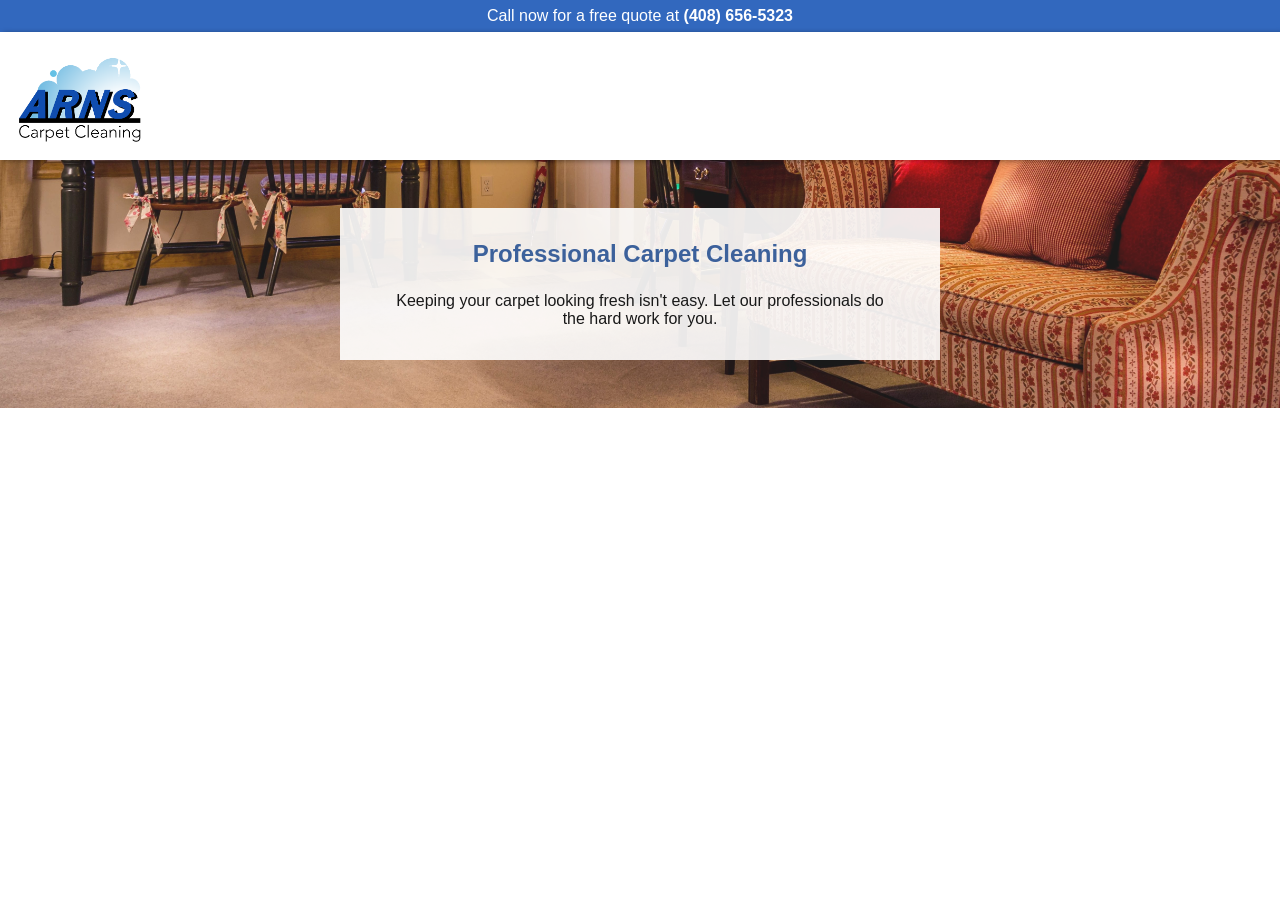
==== html/index.html @ 0dd7addf "Moved html into individual folder" ====
<!doctype html>
<html lang="">

<head>
    <meta charset="utf-8">
    <title></title>
    <meta name="description" content="Carpet Cleaning Services">
    <meta name="viewport" content="width=device-width, initial-scale=1">
    <link rel="manifest" href="site.webmanifest">
    <link rel="apple-touch-icon" href="icon.png">
    <!-- Place favicon.ico in the root directory -->
    <link rel="stylesheet" href="css/normalize.css">
    <link rel="stylesheet" href="css/main.css">
    <link rel="stylesheet"
        href="https://cdnjs.cloudflare.com/ajax/libs/font-awesome/4.7.0/css/font-awesome.min.css"
    >
    <meta name="theme-color" content="#fafafa">
</head>
<!--
    TODO:
    - Page/section for why not to use other methods. Steam method isn't good
    - Other page about Contact
    - About owner in separate page
-->
<body>
    <!--[if IE]>
        <p class="browserupgrade">You are using an <strong>outdated</strong> browser. Please <a href="https://browsehappy.com/">upgrade your browser</a> to improve your experience and security.</p>
    <![endif]-->
    <div id="callUs">Call now for a free quote at <strong>(408) 656</strong><strong class="poof">54</strong><strong>-5323</strong></div>
    <div id="wrap-header">
        <header>
            <img src="images/arnsLogo_transparent2.png">
        </header>
    </div>
    <div id="wrap-hero">
        <section>
            <div class="whitebg">
                <h2>Professional Carpet Cleaning</h2>
                <p>
                    Keeping your carpet looking fresh isn't easy.
                    Let our professionals do the hard work for you.
                </p>
            </div>
        </section>
    </div>
    <main>
        
    </main>

</body>

</html>
---- html/css/main.css ----
body {
  font-family: "Source Sans Pro", Helvetica, sans-serif;
  font-size: 28;
}

.poof {
  display: none;
}

#callUs {
  z-index: 10;
  background-color: #3268be;
  height: 2rem;
  line-height: 2rem;
  text-align: center;
  color: #ffffff;
  font-size: 0.9rem;
}

#wrap-header {
  z-index: 10;
  width: 100%;
  height: 8rem;
  background-color: #ffffff;
  -webkit-box-shadow: 3px 1px 5px rgba(0, 0, 0, 0.4);
          box-shadow: 3px 1px 5px rgba(0, 0, 0, 0.4);
  position: relative;
}

#wrap-header header {
  height: 8rem;
  margin: 0 auto;
  max-width: 1400px;
  width: 100%;
}

#wrap-header header img {
  padding: 1rem;
  height: 6rem;
  float: left;
}

#wrap-hero {
  margin: 0 auto;
  width: 100%;
  height: -webkit-max-content;
  height: -moz-max-content;
  height: max-content;
  background-color: transparent;
}

#wrap-hero section {
  background-position: center;
  background-image: url("../images/family-room-670281.jpg");
  background-size: cover;
  opacity: 0.9;
  display: -webkit-box;
  display: -ms-flexbox;
  display: flex;
  -webkit-box-pack: center;
      -ms-flex-pack: center;
          justify-content: center;
  position: relative;
}

#wrap-hero section div.whitebg {
  max-width: 600px;
  display: -webkit-box;
  display: -ms-flexbox;
  display: flex;
  -webkit-box-orient: vertical;
  -webkit-box-direction: normal;
      -ms-flex-direction: column;
          flex-direction: column;
  background-color: rgba(255, 255, 255, 0.9);
  -webkit-box-align: center;
      -ms-flex-align: center;
          align-items: center;
  margin: 3rem 0;
  width: 80%;
  -webkit-box-sizing: border-box;
          box-sizing: border-box;
  padding: 1rem;
}

#wrap-hero section div.whitebg h2 {
  color: #275091;
  text-align: center;
  margin-top: 1rem;
  margin-bottom: 0.5rem;
}

#wrap-hero section div.whitebg p {
  padding: 0 2rem;
  text-align: center;
}

@media only screen and (min-width: 600px) {
  #callUs {
    font-size: 1.0rem;
  }
}
/*# sourceMappingURL=main.css.map */
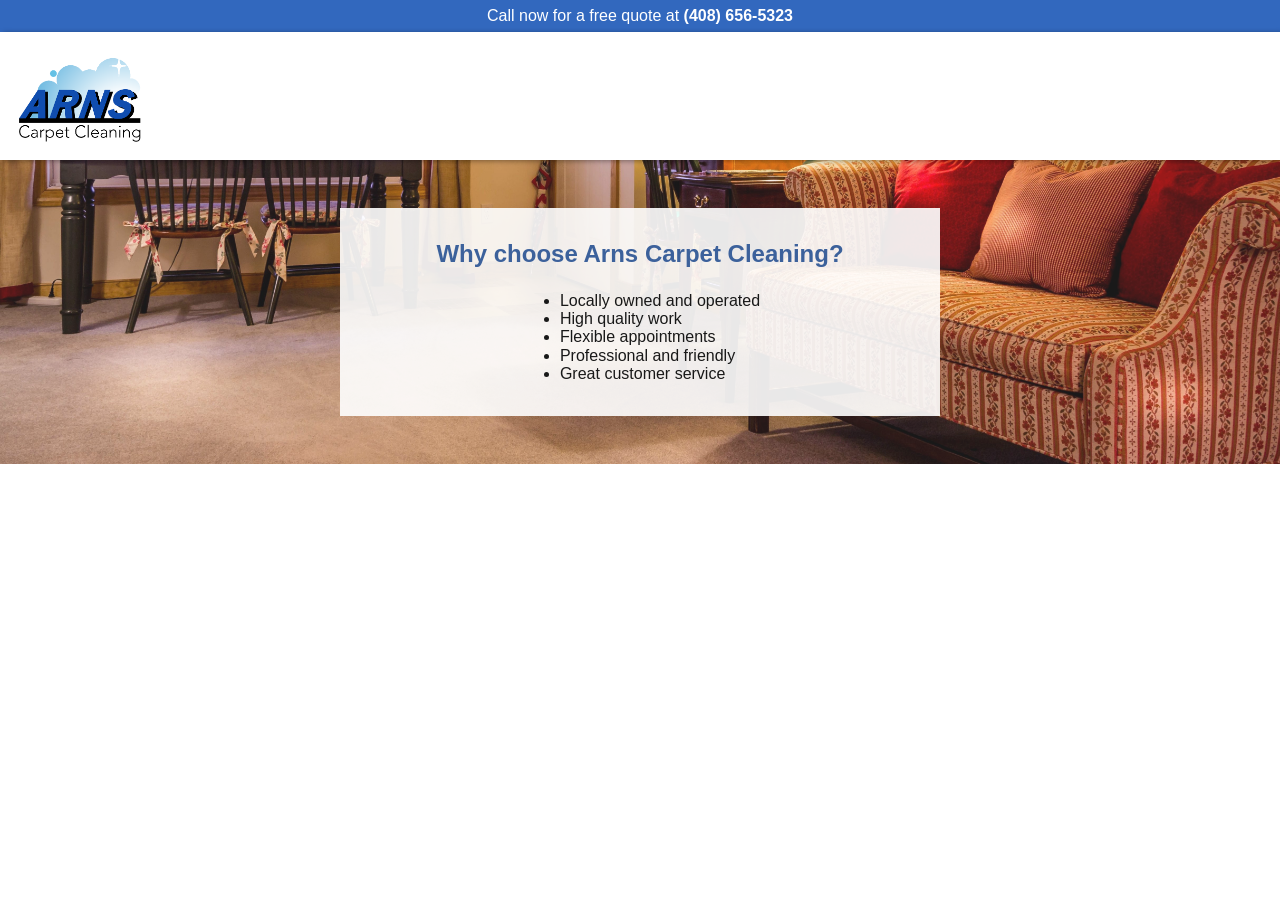
==== commit ccbd16f4: "Added CSS and docker info" ====
--- a/html/index.html
+++ b/html/index.html
@@ -16,12 +16,6 @@
     >
     <meta name="theme-color" content="#fafafa">
 </head>
-<!--
-    TODO:
-    - Page/section for why not to use other methods. Steam method isn't good
-    - Other page about Contact
-    - About owner in separate page
--->
 <body>
     <!--[if IE]>
         <p class="browserupgrade">You are using an <strong>outdated</strong> browser. Please <a href="https://browsehappy.com/">upgrade your browser</a> to improve your experience and security.</p>
@@ -35,11 +29,14 @@
     <div id="wrap-hero">
         <section>
             <div class="whitebg">
-                <h2>Professional Carpet Cleaning</h2>
-                <p>
-                    Keeping your carpet looking fresh isn't easy.
-                    Let our professionals do the hard work for you.
-                </p>
+                <h2>Why choose Arns Carpet Cleaning?</h2>
+                <ul>
+                    <li>Locally owned and operated</li>
+                    <li>High quality work</li>
+                    <li>Flexible appointments</li>
+                    <li>Professional and friendly</li>
+                    <li>Great customer service</li>
+                </ul>
             </div>
         </section>
     </div>
--- a/html/css/main.css
+++ b/html/css/main.css
@@ -22,18 +22,15 @@
   width: 100%;
   height: 8rem;
   background-color: #ffffff;
-  -webkit-box-shadow: 3px 1px 5px rgba(0, 0, 0, 0.4);
-          box-shadow: 3px 1px 5px rgba(0, 0, 0, 0.4);
+  box-shadow: 3px 1px 5px rgba(0, 0, 0, 0.4);
   position: relative;
 }
-
 #wrap-header header {
   height: 8rem;
   margin: 0 auto;
   max-width: 1400px;
   width: 100%;
 }
-
 #wrap-header header img {
   padding: 1rem;
   height: 6rem;
@@ -43,53 +40,35 @@
 #wrap-hero {
   margin: 0 auto;
   width: 100%;
-  height: -webkit-max-content;
-  height: -moz-max-content;
   height: max-content;
   background-color: transparent;
 }
-
 #wrap-hero section {
   background-position: center;
   background-image: url("../images/family-room-670281.jpg");
   background-size: cover;
   opacity: 0.9;
-  display: -webkit-box;
-  display: -ms-flexbox;
   display: flex;
-  -webkit-box-pack: center;
-      -ms-flex-pack: center;
-          justify-content: center;
+  justify-content: center;
   position: relative;
 }
-
 #wrap-hero section div.whitebg {
   max-width: 600px;
-  display: -webkit-box;
-  display: -ms-flexbox;
   display: flex;
-  -webkit-box-orient: vertical;
-  -webkit-box-direction: normal;
-      -ms-flex-direction: column;
-          flex-direction: column;
+  flex-direction: column;
   background-color: rgba(255, 255, 255, 0.9);
-  -webkit-box-align: center;
-      -ms-flex-align: center;
-          align-items: center;
+  align-items: center;
   margin: 3rem 0;
   width: 80%;
-  -webkit-box-sizing: border-box;
-          box-sizing: border-box;
+  box-sizing: border-box;
   padding: 1rem;
 }
-
 #wrap-hero section div.whitebg h2 {
   color: #275091;
   text-align: center;
   margin-top: 1rem;
   margin-bottom: 0.5rem;
 }
-
 #wrap-hero section div.whitebg p {
   padding: 0 2rem;
   text-align: center;
@@ -97,7 +76,8 @@
 
 @media only screen and (min-width: 600px) {
   #callUs {
-    font-size: 1.0rem;
+    font-size: 1rem;
   }
 }
-/*# sourceMappingURL=main.css.map */+
+/*# sourceMappingURL=main.css.map */
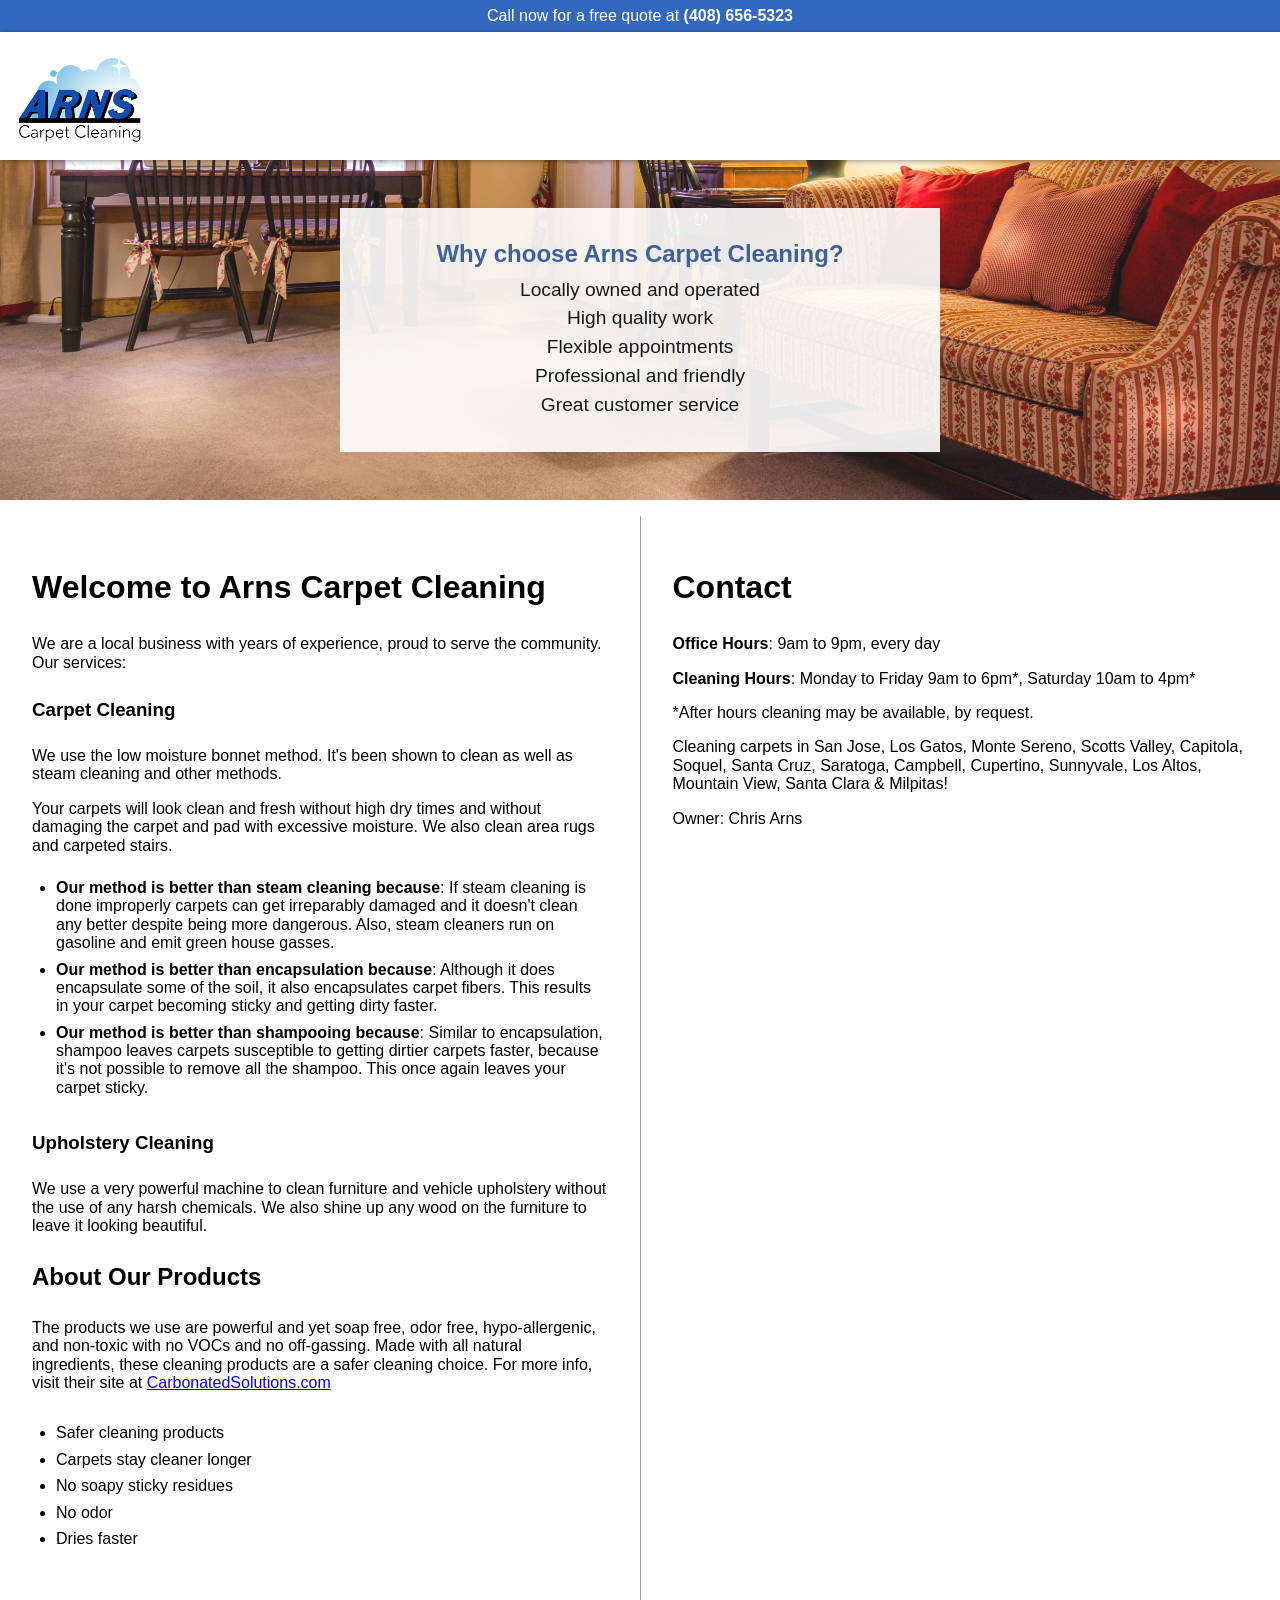
==== commit bf838aaf: "Added copy" ====
--- a/html/index.html
+++ b/html/index.html
@@ -41,7 +41,48 @@
         </section>
     </div>
     <main>
-        
+        <div class="row">
+            <div class="column mark">
+<!-- Markdown -->
+<h1 id="welcome-to-arns-carpet-cleaning">Welcome to Arns Carpet Cleaning</h1>
+<p>We are a local business with years of experience, proud to serve the community. Our services:</p>
+<h3 id="carpet-cleaning">Carpet Cleaning</h3>
+<p>We use the low moisture bonnet method. It&#39;s been shown to clean as well as steam cleaning and other methods.</p>
+<p>Your carpets will look clean and fresh without high dry times and without damaging the carpet and pad with excessive moisture. We also clean area rugs and carpeted stairs.</p>
+<ul>
+<li><strong>Our method is better than steam cleaning because</strong>: If steam cleaning is done improperly carpets can get irreparably damaged and it doesn&#39;t clean any better despite being more dangerous. Also, steam cleaners run on gasoline and emit green house gasses.</li>
+<li><strong>Our method is better than encapsulation because</strong>: Although it does encapsulate some of the soil, it also encapsulates carpet fibers. This results in your carpet becoming sticky and getting dirty faster.</li>
+<li><strong>Our method is better than shampooing because</strong>: Similar to encapsulation, shampoo leaves carpets susceptible to getting dirtier carpets faster, because it&#39;s not possible to remove all the shampoo. This once again leaves your carpet sticky.</li>
+</ul>
+<h3 id="upholstery-cleaning">Upholstery Cleaning</h3>
+<p>We use a very powerful machine to clean furniture and vehicle upholstery without the use of any harsh chemicals. We also shine up any wood on the furniture to leave it looking beautiful.</p>
+<h2 id="about-our-products">About Our Products</h2>
+<p>The products we use are powerful and yet soap free, odor free, hypo-allergenic, and non-toxic with no VOCs and no off-gassing. Made with all natural ingredients, these cleaning products are a safer cleaning choice. For more info, visit their site at <a href="https://www.carbonatedsolutions.com/">CarbonatedSolutions.com</a></p>
+<ul>
+<li><p>Safer cleaning products</p>
+</li>
+<li><p>Carpets stay cleaner longer</p>
+</li>
+<li><p>No soapy sticky residues</p>
+</li>
+<li><p>No odor</p>
+</li>
+<li><p>Dries faster</p>
+</li>
+</ul>
+<!-- End Markdown -->
+            </div>
+            <div class="column mark">
+<!-- Markdown -->
+<h1 id="contact">Contact</h1>
+<p><strong>Office Hours</strong>: 9am to 9pm, every day</p>
+<p><strong>Cleaning Hours</strong>: Monday to Friday 9am to 6pm*, Saturday 10am to 4pm*</p>
+<p>*After hours cleaning may be available, by request.</p>
+<p>Cleaning carpets in San Jose, Los Gatos, Monte Sereno, Scotts Valley, Capitola, Soquel, Santa Cruz, Saratoga, Campbell, Cupertino, Sunnyvale, Los Altos, Mountain View, Santa Clara &amp; Milpitas!</p>
+<p>Owner: Chris Arns</p>
+<!-- End Markdown -->
+            </div>
+        </div>
     </main>
 
 </body>
--- a/html/css/main.css
+++ b/html/css/main.css
@@ -69,9 +69,51 @@
   margin-top: 1rem;
   margin-bottom: 0.5rem;
 }
-#wrap-hero section div.whitebg p {
-  padding: 0 2rem;
+#wrap-hero section div.whitebg ul {
   text-align: center;
+  padding: 0;
+  margin-top: 0;
+  list-style: none;
+}
+#wrap-hero section div.whitebg ul li {
+  font-size: 1.2rem;
+  line-height: 1.8rem;
+}
+
+.row {
+  display: flex;
+  flex-direction: row;
+  flex-wrap: wrap;
+  width: 100%;
+  margin: 1rem 0;
+}
+
+.column {
+  display: flex;
+  flex-direction: column;
+  flex: 1;
+  flex-basis: 300px;
+  border-right: 1px solid rgba(0, 0, 0, 0.4);
+}
+
+.column:last-of-type {
+  border: none;
+}
+
+main .mark {
+  padding: 2rem;
+}
+main .mark p {
+  margin: 0.5em 0;
+}
+main .mark ul {
+  padding-left: 1.5rem;
+}
+main .mark li {
+  margin-bottom: 0.5rem;
+}
+main .mark li:last-of-type {
+  margin-bottom: 0;
 }
 
 @media only screen and (min-width: 600px) {
@@ -79,5 +121,10 @@
     font-size: 1rem;
   }
 }
+@media screen and (max-width: 600px) {
+  .column {
+    border: none !important;
+  }
+}
 
 /*# sourceMappingURL=main.css.map */
